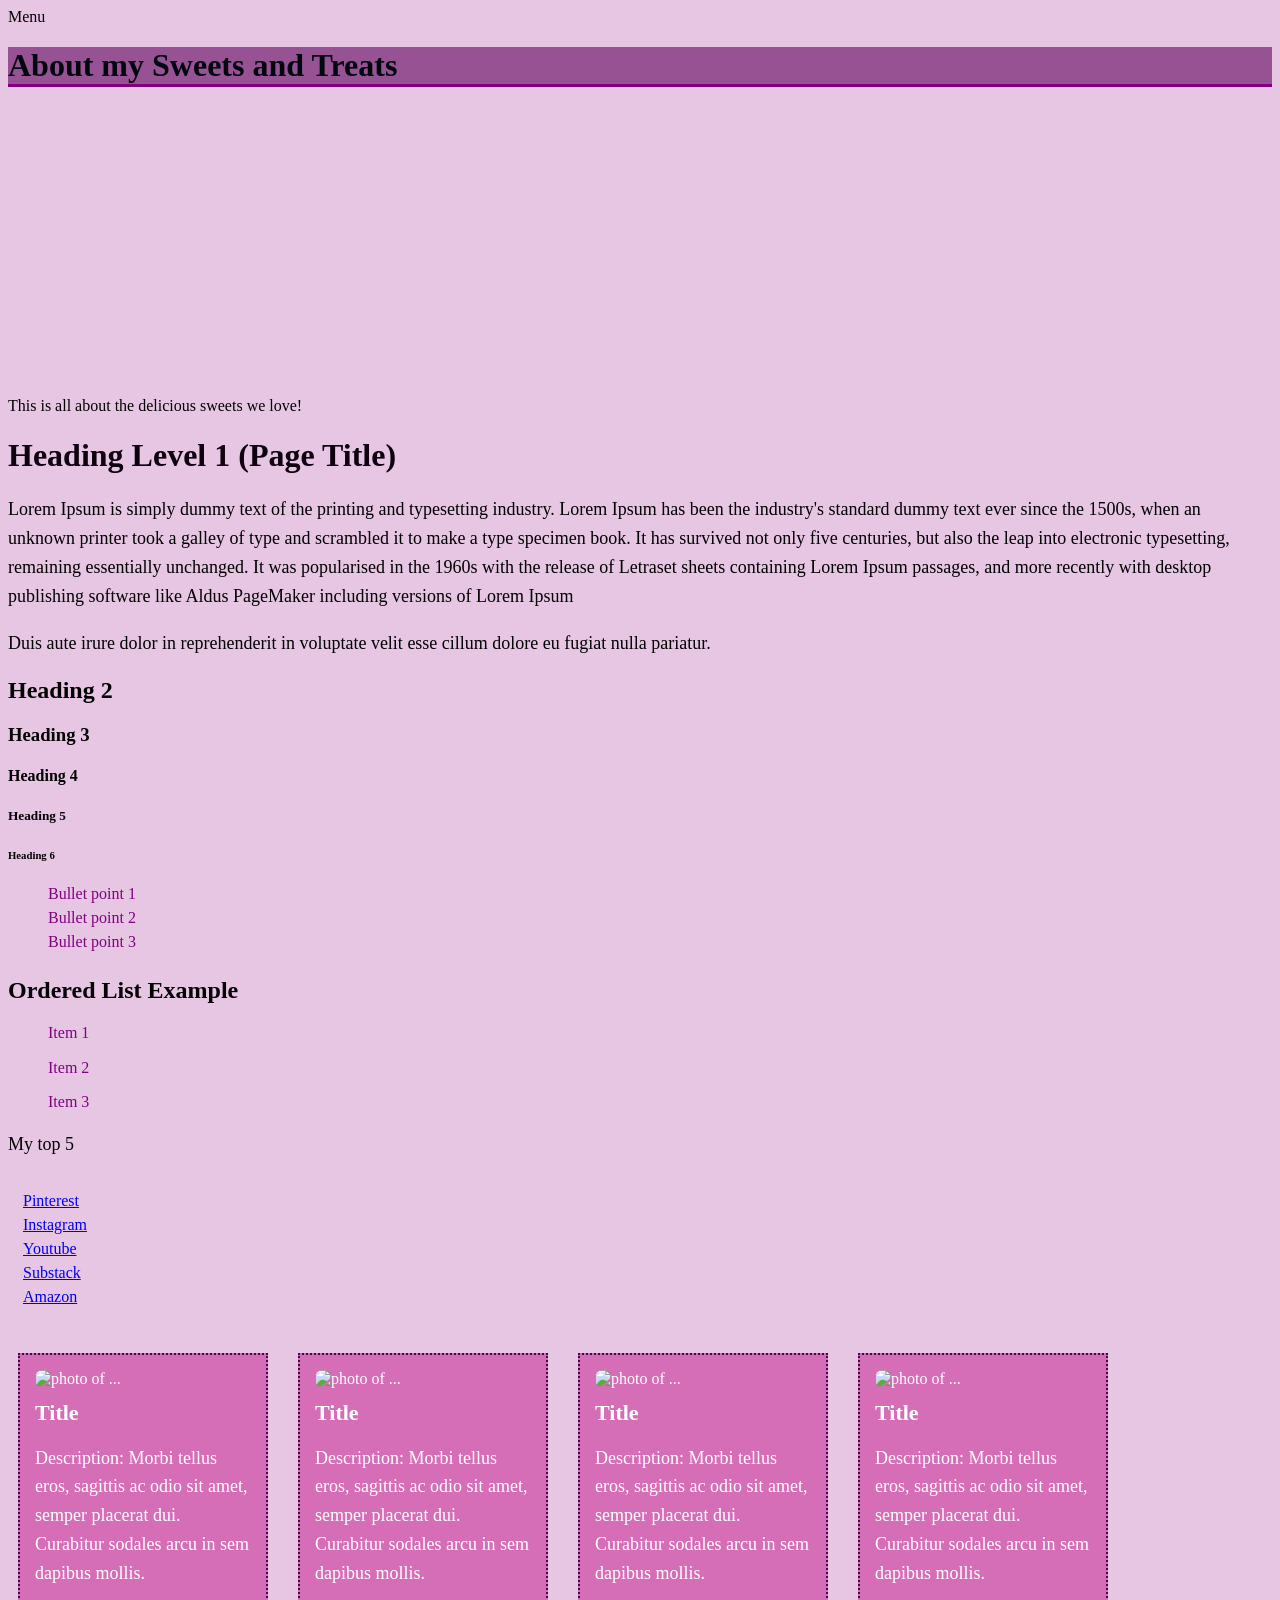
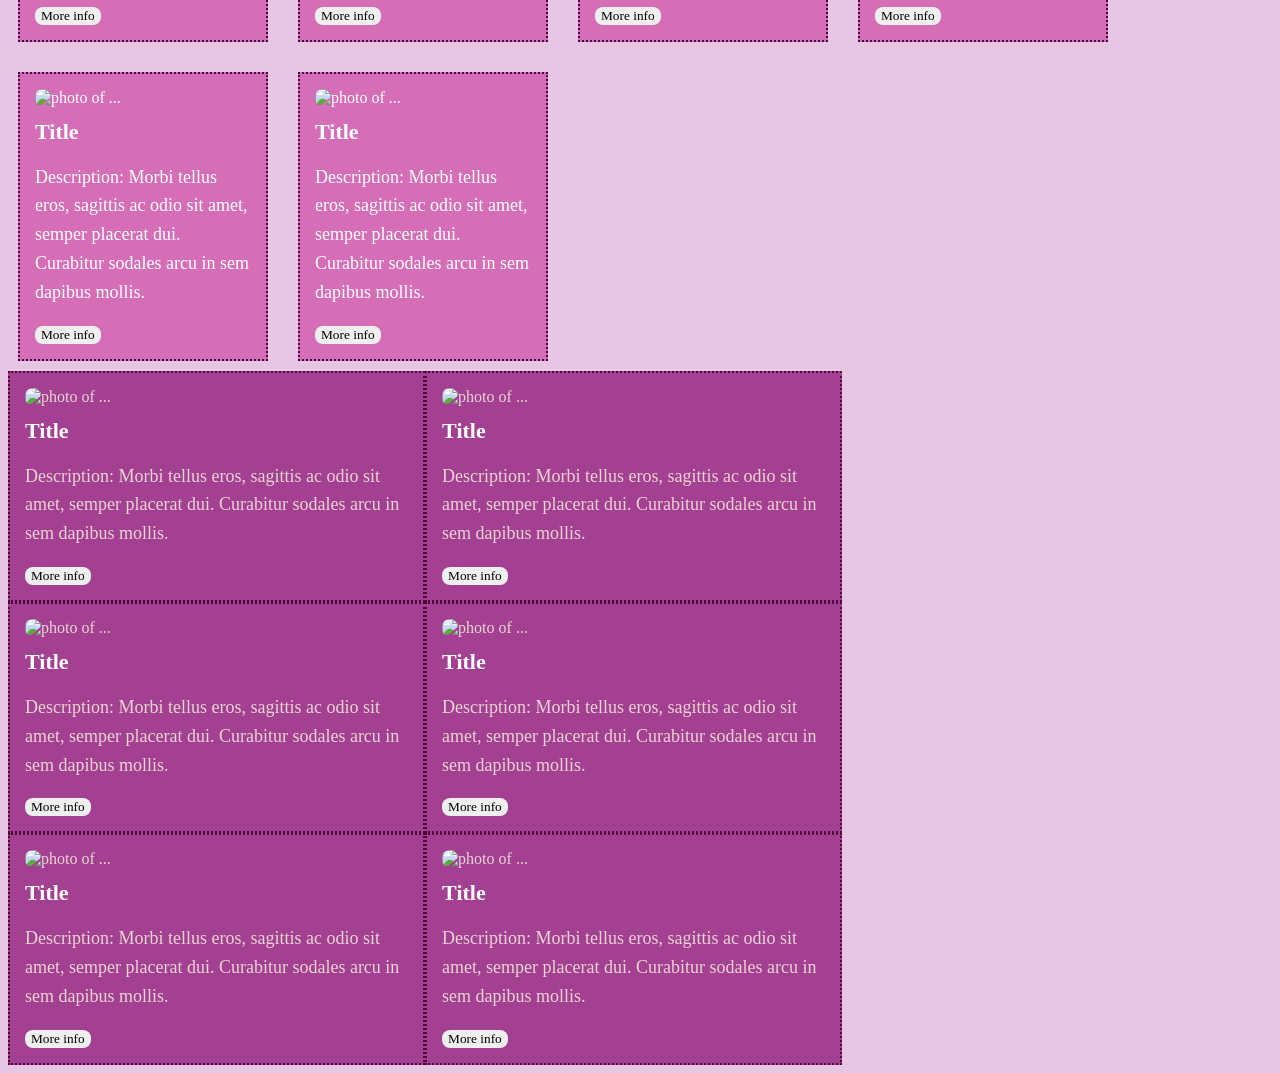
==== about.this.site.html @ 0b6884a3 "Add files via upload" ====
<!doctype html>
<html lang="en"> 
 <head> 

  <meta charset="utf-8" /> 
  <meta name="viewport" content="width=device-width, initial-scale=1" /> 
<title>About Web page</title>
<link rel="stylesheet" href="/Project_Files/styles.css" /> 
<script src="js/includes.js" defer></script> 

 </head>

 <body>
    
  <header id="site-header">Menu</header>

  
  <main class="container"> 

  <div class="hero-image">

  <h1 class="hero">About my Sweets and Treats</h1>

  </div>
  <section>This is all about the delicious sweets we love!</section>

  
  <h1 class="green">Heading Level 1 (Page Title)</h1> 

   <p>Lorem Ipsum is simply dummy text of the printing and typesetting industry. Lorem Ipsum has been the industry's standard dummy text ever since the 1500s, when an unknown printer took a galley of type and scrambled it to make a type specimen book. It has survived not only five centuries, but also the leap into electronic typesetting, remaining essentially unchanged. It was popularised in the 1960s with the release of Letraset sheets containing Lorem Ipsum passages, and more recently with desktop publishing software like Aldus PageMaker including versions of Lorem Ipsum</p> 
   <p>Duis aute irure dolor in reprehenderit in voluptate velit esse cillum dolore eu fugiat nulla pariatur.</p> 

   
   <h2>Heading 2</h2>
   <h3>Heading 3</h3>
   <h4>Heading 4</h4>
   <h5>Heading 5</h5>
   <h6>Heading 6</h6>

   <ul>
    <li> Bullet point 1 </li>
    <li> Bullet point 2 </li>
    <li> Bullet point 3</li>
   </ul>

<h2>Ordered List Example</h2>

   <ol><li>Item 1</li></ol>
   <ol><li>Item 2</li></ol>
   <ol><li>Item 3</li></ol>


   <p>My top 5</p>
   <ul class = "Websites">
   <li><a href="https://www.google.com/search?q=pinterest+search&rlz=1C1CHBF_enUS1166US1168&oq=pinte&gs_lcrp=[base64]&sourceid=chrome&ie=UTF-8">Pinterest</a></li>
   <li><a href="https://www.google.com/search?q=instagram&sca_esv=2bbc76108a4ecd6f&rlz=1C1CHBF_enUS1166US1168&sxsrf=ANbL-n4V_LlwHVVPlsbvk8s36oD1wF36oA%3A1771249207617&ei=Nx6TaaWhJdit5NoPgfq1qAs&biw=1280&bih=665&oq=intsta&gs_lp=[base64]&sclient=gws-wiz-serp">Instagram</a></li>
   <li><a href="https://www.google.com/search?q=youtube&rlz=1C1CHBF_enUS1166US1168&sca_esv=2bbc76108a4ecd6f&biw=1280&bih=665&sxsrf=ANbL-n7VD7tqGAY3bA9VFFoNb6xLfKW8hA%3A1771249647500&ei=7x-TacaeHvGnptQPy47NqAQ&gs_ssp=eJzj4tTP1TewzEouKzZg9GKvzC8tKU1KBQA_-AaN&oq=you&gs_lp=[base64]&sclient=gws-wiz-serp">Youtube</a></li>
   <li><a href="https://www.google.com/search?q=substack&rlz=1C1CHBF_enUS1166US1168&biw=1280&bih=665&sca_esv=2bbc76108a4ecd6f&sxsrf=ANbL-n7cRpWkMQjmVqaTxKM5KjG8eOAa4A%3A1771249668862&ei=BCCTad2yNNmzptQPtpOcmAg&ved=0ahUKEwjdxMiak96SAxXZmYkEHbYJB4MQ4dUDCBM&uact=5&oq=substack&gs_lp=[base64]&sclient=gws-wiz-serp">Substack</a></li>
   <li><a href="https://www.google.com/search?q=amazon&rlz=1C1CHBF_enUS1166US1168&biw=1280&bih=665&sca_esv=2bbc76108a4ecd6f&sxsrf=ANbL-n7rKvx2o3aMcQQ07H6yyPfZrmiYhA%3A1771249685684&ei=FSCTad6zKZi1ptQP78Hb2AM&ved=0ahUKEwieksuik96SAxWYmokEHe_gFjsQ4dUDCBM&uact=5&oq=amazon&gs_lp=[base64]&sclient=gws-wiz-serp ">Amazon</a></li>
   </ul>

   <!-- Homework snippet -->
<section class="flex-demo">

<div class="card">

    <img src="/assets/Pudding.jpg" alt="photo of ... " width="100%">

    <h4>Title</h4>
  

    <p>Description: Morbi tellus eros, sagittis ac odio sit amet, semper placerat dui. Curabitur sodales arcu in sem dapibus mollis.</p>

    <button>More info</button>

  </div>
  

  <!-- Homework snippet -->

<div class="card">

    <img src="/assets/Mango trifle.jpg" alt="photo of ... " width="100%">

    <h4>Title</h4>

    <p>Description: Morbi tellus eros, sagittis ac odio sit amet, semper placerat dui. Curabitur sodales arcu in sem dapibus mollis.</p>

    <button>More info</button>

  </div>



<!-- Homework snippet -->

<div class="card">

    <img src="/assets/cupcakes.jpg" alt="photo of ... " width="100%">

    <h4>Title</h4>

    <p>Description: Morbi tellus eros, sagittis ac odio sit amet, semper placerat dui. Curabitur sodales arcu in sem dapibus mollis.</p>

    <button>More info</button>

  </div>



<!-- Homework snippet -->

<div class="card">

    <img src="/assets/cookies.webp" alt="photo of ... " width="100%">

    <h4>Title</h4>

    <p>Description: Morbi tellus eros, sagittis ac odio sit amet, semper placerat dui. Curabitur sodales arcu in sem dapibus mollis.</p>

    <button>More info</button>

  </div>



<!-- Homework snippet -->

<div class="card">

    <img src="/assets/cake.jpg" alt="photo of ... " width="100%">

    <h4>Title</h4>

    <p>Description: Morbi tellus eros, sagittis ac odio sit amet, semper placerat dui. Curabitur sodales arcu in sem dapibus mollis.</p>

    <button>More info</button>

  </div>



<!-- Homework snippet -->

<div class="card">

    <img src="/assets/Apple pie.jpg" alt="photo of ... " width="100%">

    <h4>Title</h4>

    <p>Description: Morbi tellus eros, sagittis ac odio sit amet, semper placerat dui. Curabitur sodales arcu in sem dapibus mollis.</p>

    <button>More info</button>

  </div>

</section>

<section class="grid-demo">

<div class="card">

    <img src="/assets/Pudding.jpg" alt="photo of ... " width="100%">

    <h4>Title</h4>
  

    <p>Description: Morbi tellus eros, sagittis ac odio sit amet, semper placerat dui. Curabitur sodales arcu in sem dapibus mollis.</p>

    <button>More info</button>

  </div>
  

  <!-- Homework snippet -->

<div class="card">

    <img src="/assets/Mango trifle.jpg" alt="photo of ... " width="100%">

    <h4>Title</h4>

    <p>Description: Morbi tellus eros, sagittis ac odio sit amet, semper placerat dui. Curabitur sodales arcu in sem dapibus mollis.</p>

    <button>More info</button>

  </div>



<!-- Homework snippet -->

<div class="card">

    <img src="/assets/cupcakes.jpg" alt="photo of ... " width="100%">

    <h4>Title</h4>

    <p>Description: Morbi tellus eros, sagittis ac odio sit amet, semper placerat dui. Curabitur sodales arcu in sem dapibus mollis.</p>

    <button>More info</button>

  </div>



<!-- Homework snippet -->

<div class="card">

    <img src="/assets/cookies.webp" alt="photo of ... " width="100%">

    <h4>Title</h4>

    <p>Description: Morbi tellus eros, sagittis ac odio sit amet, semper placerat dui. Curabitur sodales arcu in sem dapibus mollis.</p>

    <button>More info</button>

  </div>



<!-- Homework snippet -->

<div class="card">

    <img src="/assets/cake.jpg" alt="photo of ... " width="100%">

    <h4>Title</h4>

    <p>Description: Morbi tellus eros, sagittis ac odio sit amet, semper placerat dui. Curabitur sodales arcu in sem dapibus mollis.</p>

    <button>More info</button>

  </div>



<!-- Homework snippet -->

<div class="card">

    <img src="/assets/Apple pie.jpg" alt="photo of ... " width="100%">

    <h4>Title</h4>

    <p>Description: Morbi tellus eros, sagittis ac odio sit amet, semper placerat dui. Curabitur sodales arcu in sem dapibus mollis.</p>

    <button>More info</button>

  </div>

</section>


   
</main>

  <footer id="site-footer" class="site-footer"> 
   
  </footer>
 </body>
</html>
---- Project_Files/styles.css ----
*
{list-style: none;}

.hero-image{
    background-image: url("");
    height: 350px;
    background-position:center;
    background-repeat: no-repeat;
    background-size: cover;
    position: relative;
}

.hero{
    color:rgb(0, 7, 13);
    border-bottom:3px solid purple ;
    background-color: rgb(151, 82, 148);
}

ul.nav{display:flex; 
    gap: 20px;
    margin-right: 15px;
    rgb:rgb(205, 79, 167); 
    border: 1px solid rgb(130, 13, 13);
    padding: 10px 15px;
    text-decoration: none; }

    ul.nav a{display:flex; 
    margin-right: 15px;
    rgb:rgb(205, 79, 167); 
    border: 1px solid rgb(130, 13, 13);
    padding: 10px 15px;
    text-decoration: none; 
    border-bottom: 5px solid rgb(183, 114, 114);}

p{line-height: 1.6; 
    font-size: 18px; 
    font-family: Garamond; 
    }

ul {color: purple;}

ul li {padding-bottom: 6px ;}


body{font-family:Calibri;}
body {background-color: rgb(231, 198, 228);}



h1{ color:rgb(12, 1, 13); font-family: cursive ;}
h1.ultcolor{color:rgb(135, 14, 85)}
  
ol{color: purple;}
ol li{padding-bottom: 0.5px; 
    /*padding: 30px; */
    border: 4px solid rgb (180,51, 180)}

  h2 h3 h4 h5 h6{color:rgb(16, 16, 40)}
  

  h1,h2,h3,h4,h5,h6 {font-family:Geneva;
   /*border: 1px solid rgb(27, 139, 139); 
   padding: 40px ;*/}

 /*.hero{background-image: url("/Assets/Ice_Cream.jpg"); 
 min-height: 1250px;}*/

 .Websites{ 
    padding: 15px ;
    font-family: 'Times New Roman', Times, serif; 
    color: rgb(138, 12, 77);}

   
   .flex-demo {

  

display: flex;

  flex-wrap: wrap;

  gap: 30px;

  padding: 10px;

  align-items: flex-start;

}

.flex-demo .card{


}

.card {

  background: rgb(214, 110, 183);

  border: 2px dotted rgb(68, 3, 71);

  color: white;

  flex: 0 0 250px;   

  box-sizing: border-box;

  padding:15px;

}



.card img {

    border-radius: 8px;

    height: 200px;

    width: 250px;

    object-fit: cover;

}

.card h4{
    color: white;
    margin: 12px 0 6px;
    font-size: 22px;
}

.card button{
    margin-top: auto;
    padding: 10px 12-x;
    border: 0;
    border-radius: 8px;
    cursor:pointer;
    font-family: Georgia, serif;
}

.grid-demo{
    display: grid;
    grid-template-columns: 33% 33%;
    gap: 20 px;
}

.grid-demo .card {


  background: rgb(164, 64, 145);

  border: 2px dotted rgb(78, 4, 55);

  color: rgb(234, 211, 211);

  flex: 0 0 250px;   

  box-sizing: border-box;

  padding: 15px;

}
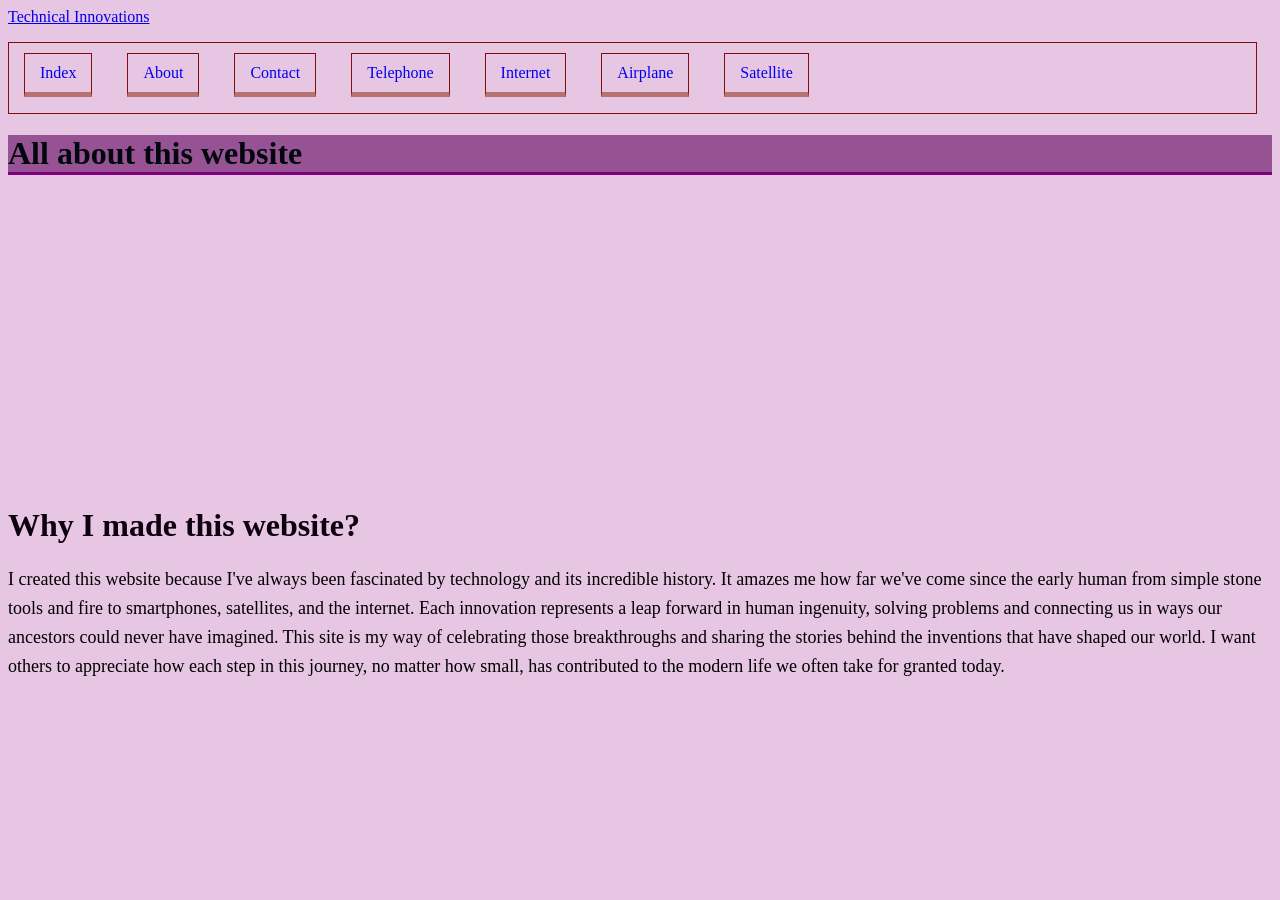
==== commit 2703a466: "Update about.this.site.html" ====
--- a/about.this.site.html
+++ b/about.this.site.html
@@ -10,247 +10,39 @@
 
  </head>
 
- <body>
-    
-  <header id="site-header">Menu</header>
-
-  
+ <body class="about">
+    <header>
+  <div class="header container"> 
+  <a class="logo" href="index.html">Technical Innovations</a> 
+  <nav aria-label="Main navigation"> 
+     <ul class="nav">
+        <li><a href="index.html">Index</a></li> 
+        <li><a href="about.this.site.html">About</a></li> 
+        <li><a href="contact.html">Contact</a></li> 
+        <li><a href="telephone.html">Telephone</a></li> 
+        <li><a href="internet.html">Internet</a></li> 
+        <li><a href="airplane.html">Airplane</a></li> 
+        <li><a href="satellite.html">Satellite</a></li> 
+        
+     </ul>
+    </nav>
+   </div>
+   </header>
   <main class="container"> 
 
   <div class="hero-image">
 
-  <h1 class="hero">About my Sweets and Treats</h1>
-
-  </div>
-  <section>This is all about the delicious sweets we love!</section>
-
+  <h1 class="hero">All about this website</h1>
   
-  <h1 class="green">Heading Level 1 (Page Title)</h1> 
-
-   <p>Lorem Ipsum is simply dummy text of the printing and typesetting industry. Lorem Ipsum has been the industry's standard dummy text ever since the 1500s, when an unknown printer took a galley of type and scrambled it to make a type specimen book. It has survived not only five centuries, but also the leap into electronic typesetting, remaining essentially unchanged. It was popularised in the 1960s with the release of Letraset sheets containing Lorem Ipsum passages, and more recently with desktop publishing software like Aldus PageMaker including versions of Lorem Ipsum</p> 
-   <p>Duis aute irure dolor in reprehenderit in voluptate velit esse cillum dolore eu fugiat nulla pariatur.</p> 
-
-   
-   <h2>Heading 2</h2>
-   <h3>Heading 3</h3>
-   <h4>Heading 4</h4>
-   <h5>Heading 5</h5>
-   <h6>Heading 6</h6>
-
-   <ul>
-    <li> Bullet point 1 </li>
-    <li> Bullet point 2 </li>
-    <li> Bullet point 3</li>
-   </ul>
-
-<h2>Ordered List Example</h2>
-
-   <ol><li>Item 1</li></ol>
-   <ol><li>Item 2</li></ol>
-   <ol><li>Item 3</li></ol>
-
-
-   <p>My top 5</p>
-   <ul class = "Websites">
-   <li><a href="https://www.google.com/search?q=pinterest+search&rlz=1C1CHBF_enUS1166US1168&oq=pinte&gs_lcrp=[base64]&sourceid=chrome&ie=UTF-8">Pinterest</a></li>
-   <li><a href="https://www.google.com/search?q=instagram&sca_esv=2bbc76108a4ecd6f&rlz=1C1CHBF_enUS1166US1168&sxsrf=ANbL-n4V_LlwHVVPlsbvk8s36oD1wF36oA%3A1771249207617&ei=Nx6TaaWhJdit5NoPgfq1qAs&biw=1280&bih=665&oq=intsta&gs_lp=[base64]&sclient=gws-wiz-serp">Instagram</a></li>
-   <li><a href="https://www.google.com/search?q=youtube&rlz=1C1CHBF_enUS1166US1168&sca_esv=2bbc76108a4ecd6f&biw=1280&bih=665&sxsrf=ANbL-n7VD7tqGAY3bA9VFFoNb6xLfKW8hA%3A1771249647500&ei=7x-TacaeHvGnptQPy47NqAQ&gs_ssp=eJzj4tTP1TewzEouKzZg9GKvzC8tKU1KBQA_-AaN&oq=you&gs_lp=[base64]&sclient=gws-wiz-serp">Youtube</a></li>
-   <li><a href="https://www.google.com/search?q=substack&rlz=1C1CHBF_enUS1166US1168&biw=1280&bih=665&sca_esv=2bbc76108a4ecd6f&sxsrf=ANbL-n7cRpWkMQjmVqaTxKM5KjG8eOAa4A%3A1771249668862&ei=BCCTad2yNNmzptQPtpOcmAg&ved=0ahUKEwjdxMiak96SAxXZmYkEHbYJB4MQ4dUDCBM&uact=5&oq=substack&gs_lp=[base64]&sclient=gws-wiz-serp">Substack</a></li>
-   <li><a href="https://www.google.com/search?q=amazon&rlz=1C1CHBF_enUS1166US1168&biw=1280&bih=665&sca_esv=2bbc76108a4ecd6f&sxsrf=ANbL-n7rKvx2o3aMcQQ07H6yyPfZrmiYhA%3A1771249685684&ei=FSCTad6zKZi1ptQP78Hb2AM&ved=0ahUKEwieksuik96SAxWYmokEHe_gFjsQ4dUDCBM&uact=5&oq=amazon&gs_lp=[base64]&sclient=gws-wiz-serp ">Amazon</a></li>
-   </ul>
-
-   <!-- Homework snippet -->
-<section class="flex-demo">
-
-<div class="card">
-
-    <img src="/assets/Pudding.jpg" alt="photo of ... " width="100%">
-
-    <h4>Title</h4>
-  
-
-    <p>Description: Morbi tellus eros, sagittis ac odio sit amet, semper placerat dui. Curabitur sodales arcu in sem dapibus mollis.</p>
-
-    <button>More info</button>
 
   </div>
   
+  <h1 class="green">Why I made this website?</h1> 
 
-  <!-- Homework snippet -->
+   <p>I created this website because I've always been fascinated by technology and its incredible history. It amazes me how far we've come since the early human from simple stone tools and fire to smartphones, satellites, and the internet. Each innovation represents a leap forward in human ingenuity, solving problems and connecting us in ways our ancestors could never have imagined. This site is my way of celebrating those breakthroughs and sharing the stories behind the inventions that have shaped our world. I want others to appreciate how each step in this journey, no matter how small, has contributed to the modern life we often take for granted today.</p>
 
-<div class="card">
-
-    <img src="/assets/Mango trifle.jpg" alt="photo of ... " width="100%">
-
-    <h4>Title</h4>
-
-    <p>Description: Morbi tellus eros, sagittis ac odio sit amet, semper placerat dui. Curabitur sodales arcu in sem dapibus mollis.</p>
-
-    <button>More info</button>
-
-  </div>
-
-
-
-<!-- Homework snippet -->
-
-<div class="card">
-
-    <img src="/assets/cupcakes.jpg" alt="photo of ... " width="100%">
-
-    <h4>Title</h4>
-
-    <p>Description: Morbi tellus eros, sagittis ac odio sit amet, semper placerat dui. Curabitur sodales arcu in sem dapibus mollis.</p>
-
-    <button>More info</button>
-
-  </div>
-
-
-
-<!-- Homework snippet -->
-
-<div class="card">
-
-    <img src="/assets/cookies.webp" alt="photo of ... " width="100%">
-
-    <h4>Title</h4>
-
-    <p>Description: Morbi tellus eros, sagittis ac odio sit amet, semper placerat dui. Curabitur sodales arcu in sem dapibus mollis.</p>
-
-    <button>More info</button>
-
-  </div>
-
-
-
-<!-- Homework snippet -->
-
-<div class="card">
-
-    <img src="/assets/cake.jpg" alt="photo of ... " width="100%">
-
-    <h4>Title</h4>
-
-    <p>Description: Morbi tellus eros, sagittis ac odio sit amet, semper placerat dui. Curabitur sodales arcu in sem dapibus mollis.</p>
-
-    <button>More info</button>
-
-  </div>
-
-
-
-<!-- Homework snippet -->
-
-<div class="card">
-
-    <img src="/assets/Apple pie.jpg" alt="photo of ... " width="100%">
-
-    <h4>Title</h4>
-
-    <p>Description: Morbi tellus eros, sagittis ac odio sit amet, semper placerat dui. Curabitur sodales arcu in sem dapibus mollis.</p>
-
-    <button>More info</button>
-
-  </div>
-
-</section>
-
-<section class="grid-demo">
-
-<div class="card">
-
-    <img src="/assets/Pudding.jpg" alt="photo of ... " width="100%">
-
-    <h4>Title</h4>
-  
-
-    <p>Description: Morbi tellus eros, sagittis ac odio sit amet, semper placerat dui. Curabitur sodales arcu in sem dapibus mollis.</p>
-
-    <button>More info</button>
-
-  </div>
-  
-
-  <!-- Homework snippet -->
-
-<div class="card">
-
-    <img src="/assets/Mango trifle.jpg" alt="photo of ... " width="100%">
-
-    <h4>Title</h4>
-
-    <p>Description: Morbi tellus eros, sagittis ac odio sit amet, semper placerat dui. Curabitur sodales arcu in sem dapibus mollis.</p>
-
-    <button>More info</button>
-
-  </div>
-
-
-
-<!-- Homework snippet -->
-
-<div class="card">
-
-    <img src="/assets/cupcakes.jpg" alt="photo of ... " width="100%">
-
-    <h4>Title</h4>
-
-    <p>Description: Morbi tellus eros, sagittis ac odio sit amet, semper placerat dui. Curabitur sodales arcu in sem dapibus mollis.</p>
-
-    <button>More info</button>
-
-  </div>
-
-
-
-<!-- Homework snippet -->
-
-<div class="card">
-
-    <img src="/assets/cookies.webp" alt="photo of ... " width="100%">
-
-    <h4>Title</h4>
-
-    <p>Description: Morbi tellus eros, sagittis ac odio sit amet, semper placerat dui. Curabitur sodales arcu in sem dapibus mollis.</p>
-
-    <button>More info</button>
-
-  </div>
-
-
-
-<!-- Homework snippet -->
-
-<div class="card">
-
-    <img src="/assets/cake.jpg" alt="photo of ... " width="100%">
-
-    <h4>Title</h4>
-
-    <p>Description: Morbi tellus eros, sagittis ac odio sit amet, semper placerat dui. Curabitur sodales arcu in sem dapibus mollis.</p>
-
-    <button>More info</button>
-
-  </div>
-
-
-
-<!-- Homework snippet -->
-
-<div class="card">
-
-    <img src="/assets/Apple pie.jpg" alt="photo of ... " width="100%">
-
-    <h4>Title</h4>
-
-    <p>Description: Morbi tellus eros, sagittis ac odio sit amet, semper placerat dui. Curabitur sodales arcu in sem dapibus mollis.</p>
-
-    <button>More info</button>
-
-  </div>
-
-</section>
+   
+   
 
 
    
@@ -264,4 +56,4 @@
 
   
 
-  +  
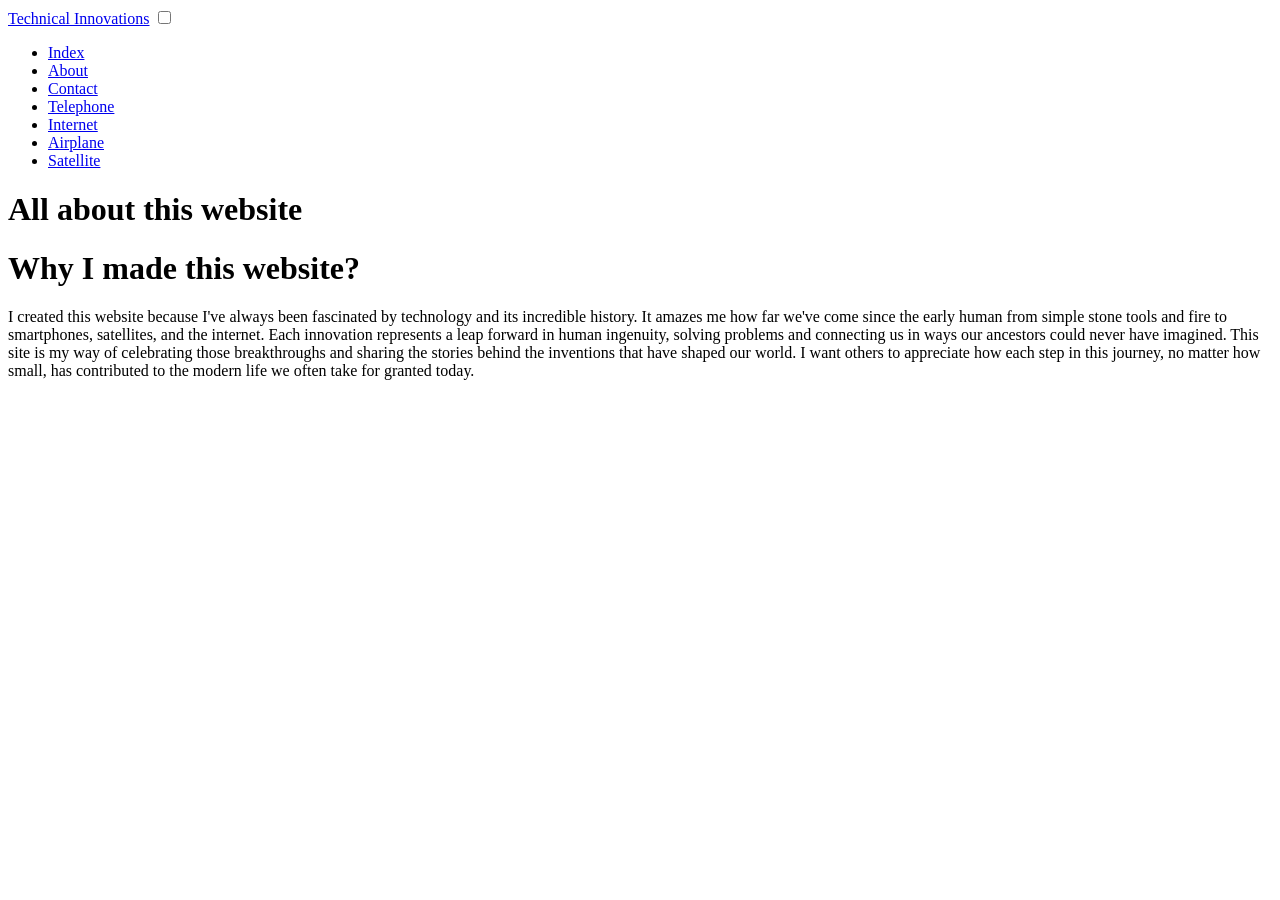
==== commit 197b95ca: "Update about.this.site.html" ====
--- a/about.this.site.html
+++ b/about.this.site.html
@@ -5,7 +5,7 @@
   <meta charset="utf-8" /> 
   <meta name="viewport" content="width=device-width, initial-scale=1" /> 
 <title>About Web page</title>
-<link rel="stylesheet" href="/Project_Files/styles.css" /> 
+<link rel="stylesheet" href="/styles/styles.css" /> 
 <script src="js/includes.js" defer></script> 
 
  </head>
@@ -14,8 +14,14 @@
     <header>
   <div class="header container"> 
   <a class="logo" href="index.html">Technical Innovations</a> 
-  <nav aria-label="Main navigation"> 
-     <ul class="nav">
+  <input type="checkbox" id="nav-toggle">
+    <label for="nav-toggle" class="hamburger">
+      <span></span>
+      <span></span>
+      <span></span>
+    </label>
+  <nav class="nav-links" aria-label="Main navigation">
+   <ul class="nav-list">
         <li><a href="index.html">Index</a></li> 
         <li><a href="about.this.site.html">About</a></li> 
         <li><a href="contact.html">Contact</a></li> 
